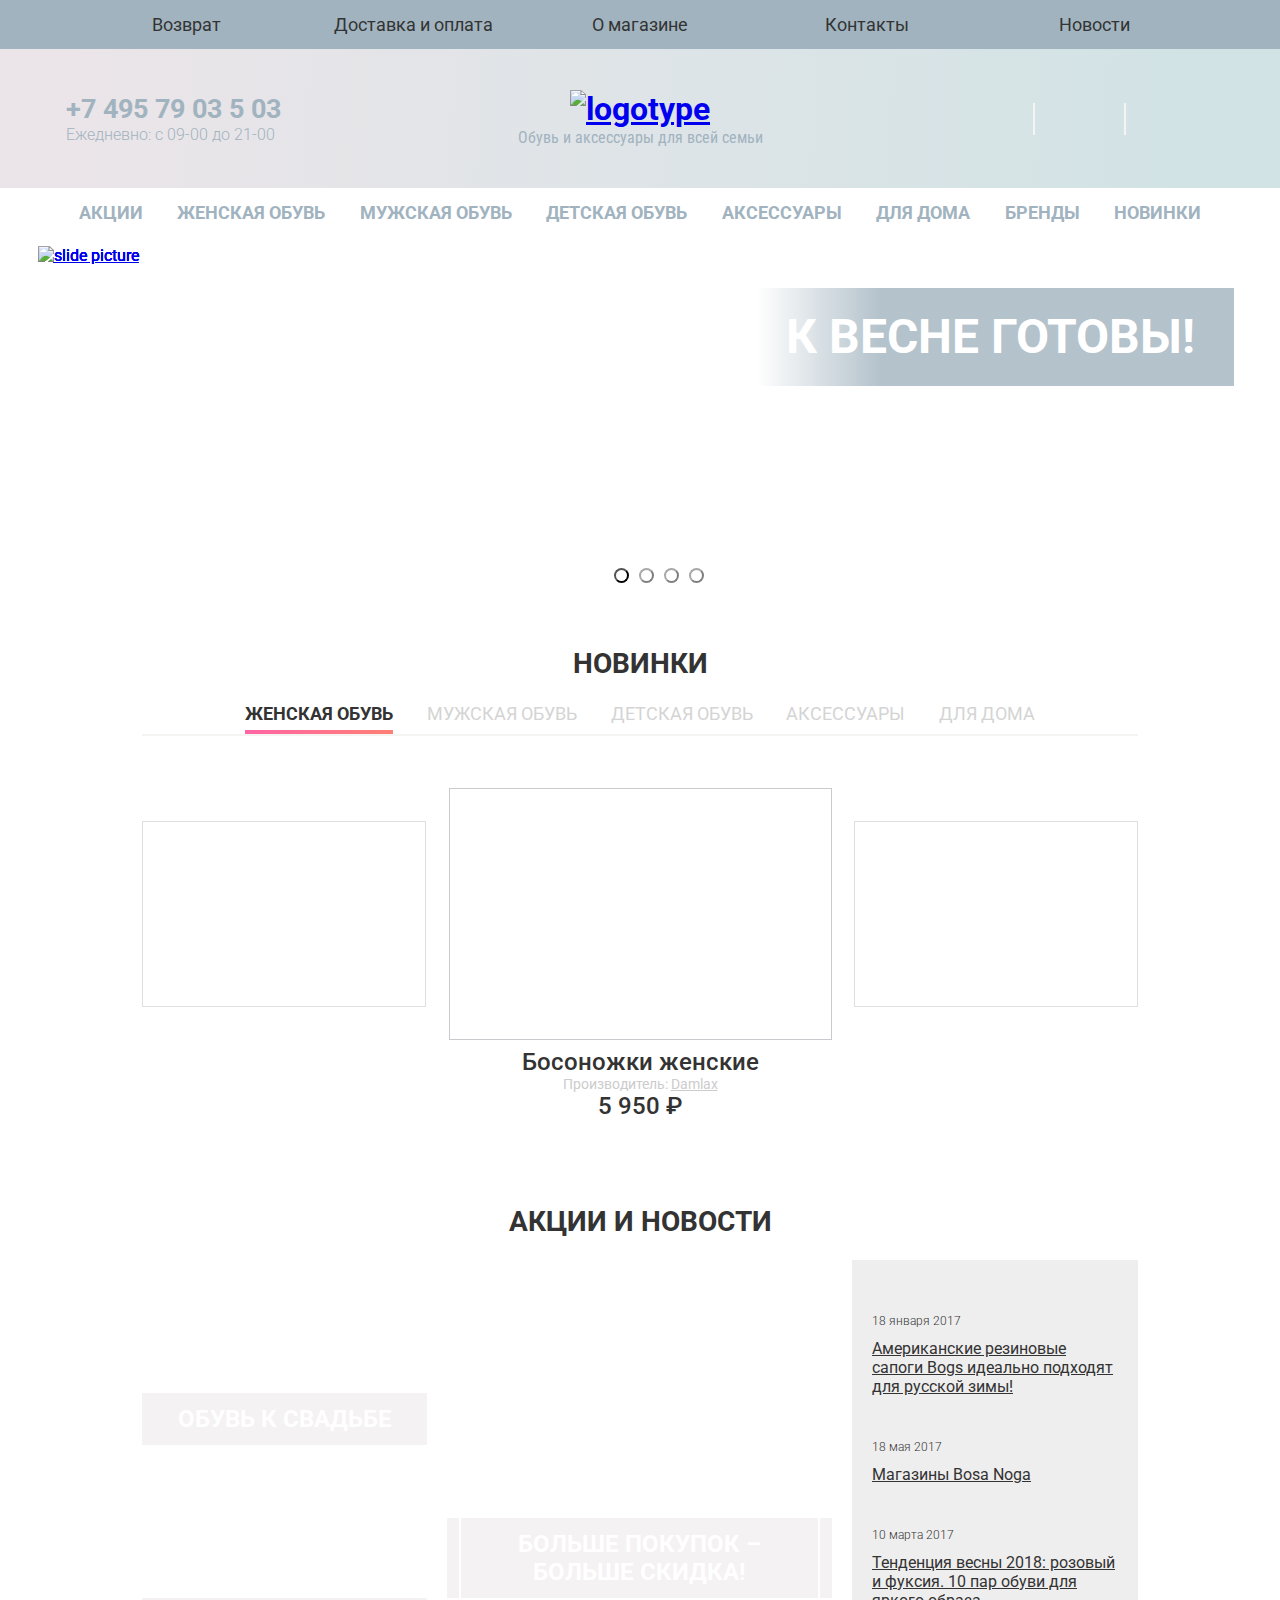
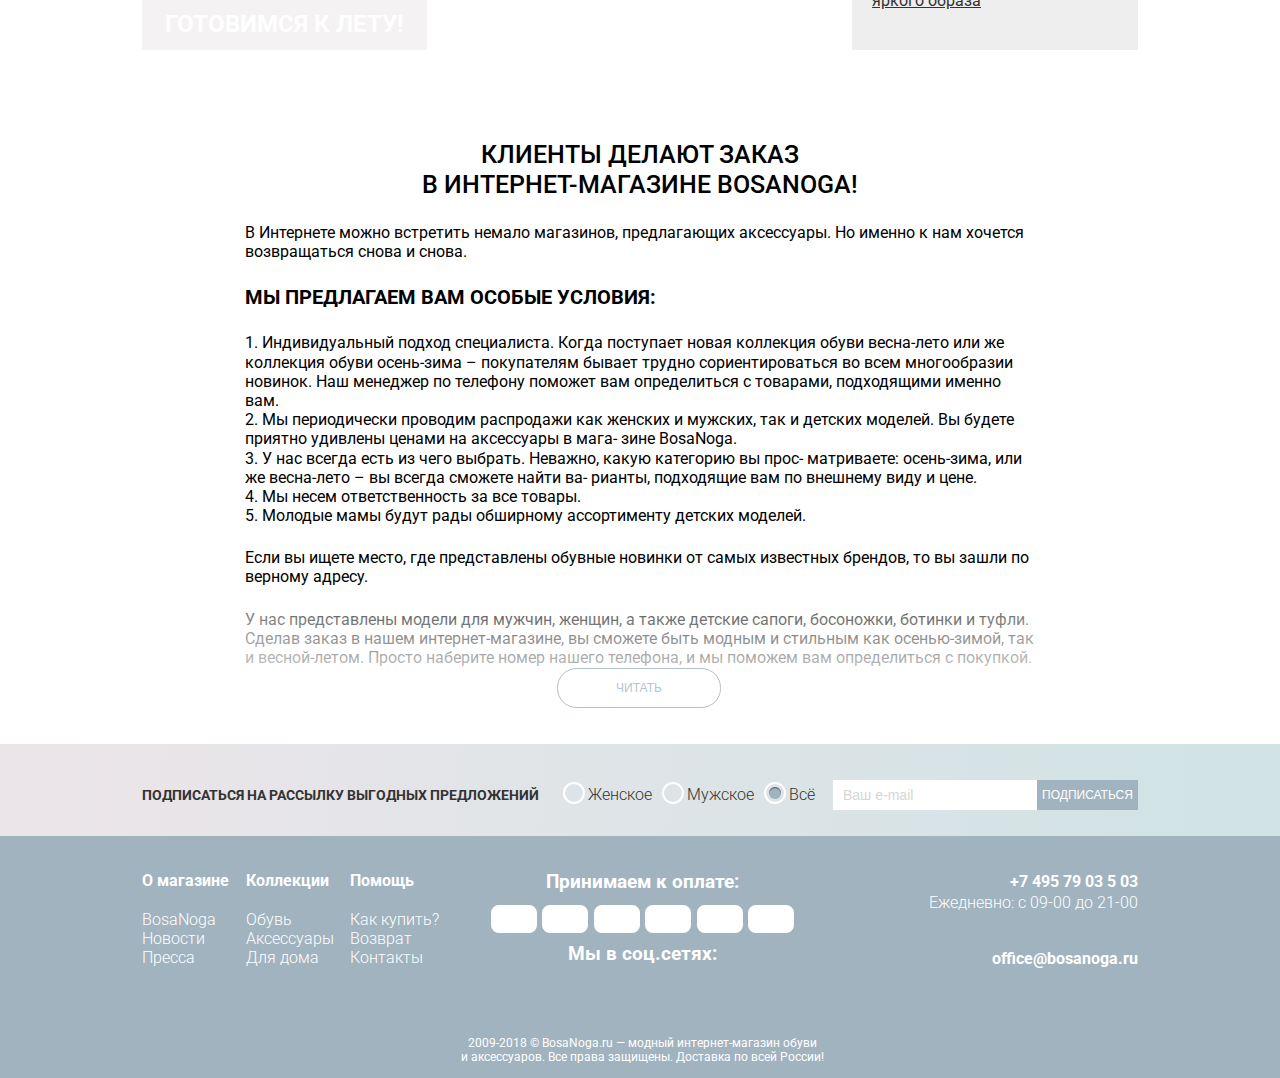
==== index.html @ f661b4fc "Поправил ховер избранного на главной" ====
<!DOCTYPE html>
<html lang="ru">

<head>
  <meta charset="UTF-8">
  <meta name="viewport" content="width=device-width, initial-scale=1.0">
  <meta http-equiv="X-UA-Compatible" content="ie=edge">
  <title>Bosa Noga</title>
  <link rel="stylesheet" href="css/normalize.css">
  <link rel="stylesheet" href="css/font-awesome.min.css">
  <link rel="stylesheet" href="css/style.css">
</head>

<body>
  <div class="container">

    <header class="header">
      <div class="top-menu">
        <div class="wrapper">
          <ul class="top-menu__items">
            <li class="top-menu__item">
              <a href="#">Возврат</a>
            </li>
            <li class="top-menu__item">
              <a href="#">Доставка и оплата</a>
            </li>
            <li class="top-menu__item">
              <a href="#">О магазине</a>
            </li>
            <li class="top-menu__item">
              <a href="#">Контакты</a>
            </li>
            <li class="top-menu__item">
              <a href="#">Новости</a>
            </li>
          </ul>
        </div>
      </div>
      <div class="header-main">
        <div class="header-main__wrapper wrapper">
          <div class="header-main__phone">
            <a href="tel:++7-495-790-35-03">+7 495 79 03 5 03</a>
            <p>Ежедневно: с 09-00 до 21-00</p>
          </div>
          <div class="header-main__logo">
            <a href="#">
              <h1>
                <img src="img/header-logo.png" alt="logotype">
              </h1>
            </a>
            <p>Обувь и аксессуары для всей семьи</p>
          </div>
          <div class="header-main__profile">
            <div class="header-main__pics">
              <div class="header-main__pic header-main__pic_search">

              </div>
              <div class="header-main__pic_border"></div>
              <div class="header-main__pic header-main__pic_profile">
                <div class="header-main__pic_profile_menu"></div>
              </div>
              <div class="header-main__pic_border"></div>
              <div class="header-main__pic header-main__pic_basket">
                <div class="header-main__pic_basket_full">1</div>
                <div class="header-main__pic_basket_menu"></div>
              </div>
            </div>
            <form class="header-main__search" action="#">
              <input placeholder="Поиск">
              <i class="fa fa-search" aria-hidden="true"></i>
            </form>
          </div>

        </div>
        <div class="header-main__hidden-panel hidden-panel">
          <div class="hidden-panel__profile">
            <a href="#">Личный кабинет</a>
            <a href="favorite.html">
              <i class="fa fa-heart-o" aria-hidden="true"></i>Избранное</a>
            <a href="#">Выйти</a>
          </div>
          <div class="hidden-panel__basket basket-dropped">
            <div class="basket-dropped__title">В вашей корзине:</div>
            <div class="basket-dropped__product-list product-list">
              <div class="product-list__item">
                <div class="product-list__pic">
                  <img src="img/product-list__pic_1.jpg" alt="product"> </div>
                <a href="#" class="product-list__product">Ботинки женские, Baldinini</a>
                <div class="product-list__fill"></div>
                <div class="product-list__price">12 360
                  <i class="fa fa-rub" aria-hidden="true"></i>
                </div>
                <div class="product-list__delete">
                  <i class="fa fa-times" aria-hidden="true"></i>
                </div>
              </div>

              <div class="product-list__item">
                <div class="product-list__pic">
                  <img src="img/product-list__pic_1.jpg" alt="product"> </div>
                <a href="#" class="product-list__product">Ботинки женские, Baldinini</a>
                <div class="product-list__fill"></div>
                <div class="product-list__price">12 360
                  <i class="fa fa-rub" aria-hidden="true"></i>
                </div>
                <div class="product-list__delete">
                  <i class="fa fa-times" aria-hidden="true"></i>
                </div>
              </div>
              <div class="product-list__item">
                <div class="product-list__pic">
                  <img src="img/product-list__pic_1.jpg" alt="product"> </div>
                <a href="#" class="product-list__product">Ботинки женские, Baldinini</a>
                <div class="product-list__fill"></div>
                <div class="product-list__price">12 360
                  <i class="fa fa-rub" aria-hidden="true"></i>
                </div>
                <div class="product-list__delete">
                  <i class="fa fa-times" aria-hidden="true"></i>
                </div>
              </div>
              <div class="product-list__item">
                <div class="product-list__pic">
                  <img src="img/product-list__pic_1.jpg" alt="product"> </div>
                <a href="#" class="product-list__product">Ботинки женские, Baldinini</a>
                <div class="product-list__fill"></div>
                <div class="product-list__price">12 360
                  <i class="fa fa-rub" aria-hidden="true"></i>
                </div>
                <div class="product-list__delete">
                  <i class="fa fa-times" aria-hidden="true"></i>
                </div>
              </div>

            </div>
            <a class="basket-dropped__order-button" href="order.html">Оформить заказ</a>
          </div>
        </div>
      </div>
      <nav class="main-menu">
        <div class="wrapper">
          <ul class="main-menu__items">
            <li class="main-menu__item main-menu__item_sales">
              <a href="#">АКЦИИ</a>
            </li>
            <li class="main-menu__item main-menu__item_women">
              <a href="#">ЖЕНСКАЯ ОБУВЬ</a>
            </li>
            <li class="main-menu__item main-menu__item_men">
              <a href="#">МУЖСКАЯ ОБУВЬ</a>
            </li>
            <li class="main-menu__item main-menu__item_kids">
              <a href="#">ДЕТСКАЯ ОБУВЬ</a>
            </li>
            <li class="main-menu__item main-menu__item_accessories">
              <a href="#">АКСЕССУАРЫ</a>
            </li>
            <li class="main-menu__item main-menu__item_home">
              <a href="#">ДЛЯ ДОМА</a>
            </li>
            <li class="main-menu__item main-menu__item_brands">
              <a href="#">БРЕНДЫ</a>
            </li>
            <li class="main-menu__item main-menu__item_new">
              <a href="#">НОВИНКИ</a>
            </li>
          </ul>
        </div>

      </nav>
      <div class="dropped-menu">
        <div class="wrapper">
          <div class="dropped-menu__lists dropped-menu__lists_women">
            <h3 class="dropped-menu__list-title">ПОВОД:</h3>
            <ul class="dropped-menu__list">
              <li class="dropped-menu__item">
                <a href="#">Офис</a>
              </li>
              <li class="dropped-menu__item">
                <a href="#">Вечеринка</a>
              </li>
              <li class="dropped-menu__item">
                <a href="#">Свадьба</a>
              </li>
              <li class="dropped-menu__item">
                <a href="#">Спорт</a>
              </li>
              <li class="dropped-menu__item">
                <a href="#">Море</a>
              </li>
              <li class="dropped-menu__item">
                <a href="#">Дом</a>
              </li>
              <li class="dropped-menu__item">
                <a href="#">Повседневное</a>
              </li>
            </ul>
          </div>
          <div class="dropped-menu__lists dropped-menu__lists_three-coloumns">
            <h3 class="dropped-menu__list-title">КАТЕГОРИИ:</h3>
            <ul class="dropped-menu__list">
              <li class="dropped-menu__item">
                <a href="#">Балетки</a>
              </li>
              <li class="dropped-menu__item">
                <a href="#">Босоножки</a>
              </li>
              <li class="dropped-menu__item">
                <a href="#">Ботильоны</a>
              </li>
              <li class="dropped-menu__item">
                <a href="#">Ботинки</a>
              </li>
              <li class="dropped-menu__item">
                <a href="#">Ботфорты</a>
              </li>
              <li class="dropped-menu__item">
                <a href="#">Галоши</a>
              </li>
              <li class="dropped-menu__item">
                <a href="#">Кеды и кроссовки</a>
              </li>
              <li class="dropped-menu__item">
                <a href="#">Мокасины</a>
              </li>
              <li class="dropped-menu__item">
                <a href="#">Полусапоги</a>
              </li>
              <li class="dropped-menu__item">
                <a href="#">Резиновые сапоги</a>
              </li>
              <li class="dropped-menu__item">
                <a href="#">Сабо</a>
              </li>
              <li class="dropped-menu__item">
                <a href="#">Сапоги</a>
              </li>
              <li class="dropped-menu__item">
                <a href="#">Сникерсы</a>
              </li>
              <li class="dropped-menu__item">
                <a href="#">Тапочки</a>
              </li>
              <li class="dropped-menu__item">
                <a href="#">Туфли</a>
              </li>
              <li class="dropped-menu__item">
                <a href="#">Шлёпанцы и вьетнамки</a>
              </li>
            </ul>
          </div>
          <div class="dropped-menu__lists">
            <h3 class="dropped-menu__list-title">СЕЗОН:</h3>
            <ul class="dropped-menu__list">
              <li class="dropped-menu__item">
                <a href="#">Зима</a>
              </li>
              <li class="dropped-menu__item">
                <a href="#">Весна</a>
              </li>
              <li class="dropped-menu__item">
                <a href="#">Лето</a>
              </li>
              <li class="dropped-menu__item">
                <a href="#">Осень</a>
              </li>
            </ul>
          </div>
          <div class="dropped-menu__lists">
            <h3 class="dropped-menu__list-title">БРЕНДЫ:</h3>
            <ul class="dropped-menu__list">
              <li class="dropped-menu__item">
                <a href="#">Albano</a>
              </li>
              <li class="dropped-menu__item">
                <a href="#">Ballin</a>
              </li>
              <li class="dropped-menu__item">
                <a href="#">Baldinini</a>
              </li>
              <li class="dropped-menu__item">
                <a href="#">Damlax</a>
              </li>
              <li class="dropped-menu__item">
                <a href="#">Pegia</a>
              </li>
              <li class="dropped-menu__item">
                <a href="#">Renzi</a>
              </li>
              <li class="dropped-menu__item">
                <a href="#">Все</a>
              </li>
            </ul>
          </div>

        </div>
      </div>
    </header>

    <section class="slider">
      <div class="wrapper">
        <div class="slider__pictures">
          <a class="slider__image" href="#">
            <img src="img/slider.jpg" alt="slide picture">
          </a>
          <a class="slider__image" href="#">
            <img src="img/slider180deg.jpeg" alt="slide picture">
          </a>
          <a class="slider__image" href="#">
            <img src="img/slider.jpg" alt="slide picture">
          </a>
          <a class="slider__image" href="#">
            <img src="img/slider180deg.jpeg" alt="slide picture">
          </a>
          <div class="arrow slider__arrow slider__arrow_left"></div>
          <div class="arrow slider__arrow slider__arrow_right"></div>
          <div class="slider__circles">
            <button class="slider__circle" value="0"></button>
            <button class="slider__circle" value="1"></button>
            <button class="slider__circle" value="2"></button>
            <button class="slider__circle" value="3"></button>
          </div>
          <h2 class="h2">К ВЕСНЕ ГОТОВЫ!</h2>
        </div>
      </div>
    </section>

    <section class="new-deals wave-bottom">
      <h2 class="h2">НОВИНКИ</h2>
      <div class="new-deals__menu">
        <ul class="new-deals__menu-items">
          <li class="new-deals__menu-item new-deals__menu-item_active">
            <a href="#">ЖЕНСКАЯ ОБУВЬ</a>
          </li>
          <li class="new-deals__menu-item">
            <a href="#">МУЖСКАЯ ОБУВЬ</a>
          </li>
          <li class="new-deals__menu-item">
            <a href="#">ДЕТCКАЯ ОБУВЬ</a>
          </li>
          <li class="new-deals__menu-item">
            <a href="#">АКСЕССУАРЫ</a>
          </li>
          <li class="new-deals__menu-item">
            <a href="#">ДЛЯ ДОМА</a>
          </li>
        </ul>
      </div>
      <div class="new-deals__slider">
        <div class="new-deals__arrow new-deals__arrow_left arrow"></div>
        <div class="new-deals__product new-deals__product_first">
          <a href="#"></a>
        </div>

        <div class="new-deals__product new-deals__product_active">
          <a href="#"></a>
          <div class="new-deals__product_favorite"></div>
        </div>
        <div class="new-deals__product new-deals__product_last">
          <a href="#"></a>
        </div>
        <div class="new-deals__arrow new-deals__arrow_right arrow"></div>
      </div>
      <div class="new-deals__product-info">
        <h3 class="h3">Босоножки женские</h3>
        <p>Производитель:
          <span>Damlax</span>
        </p>
        <h3 class="h3">5 950 ₽</h3>
      </div>
    </section>

    <section class="sales-and-news wave-bottom">
      <h2 class="h2">АКЦИИ И НОВОСТИ</h2>
      <div class="sales-and-news__items">
        <div class="sales-and-news__item sales-and-news__item_1">
          <a href="#">
            <h3 class="h3">ОБУВЬ К СВАДЬБЕ</h3>
          </a>
        </div>
        <div class="sales-and-news__item sales-and-news__item_2">
          <a href="#">
            <h3 class="h3">20% СКИДКА
              <br>
              <span>НА ЛЕТНЮЮ ОБУВЬ</span>
            </h3>
          </a>
        </div>
        <div class="sales-and-news__item sales-and-news__item_3">
          <a href="#">
            <h3 class="h3">ГОТОВИМСЯ К ЛЕТУ!</h3>
          </a>
        </div>
        <div class="sales-and-news__item sales-and-news__item_4">
          <a href="#">
            <h3 class="h3">Больше покупок –
              <br>больше скидка!</h3>
          </a>
        </div>
        <div class="sales-and-news__news">
          <div class="sales-and-news__arrow sales-and-news__arrow_up arrow"></div>
          <div class="sales-and-news__new">
            <time datetime="2017-01-18 00:00">18 января 2017</time>
            <a href="#">Американские резиновые сапоги Bogs идеально подходят для русской зимы!</a>
          </div>
          <div class="sales-and-news__new">
            <time datetime="2017-05-18 00:00">18 мая 2017</time>
            <a href="#">Магазины Bosa Noga</a>
          </div>
          <div class="sales-and-news__new">
            <time datetime="2017-03-10 00:00">10 марта 2017</time>
            <a href="#">Тенденция весны 2018: розовый и фуксия. 10 пар обуви для яркого образа</a>
          </div>
          <div class="sales-and-news__arrow sales-and-news__arrow_down arrow"></div>
        </div>
      </div>
    </section>

    <section class="about-us">
      <h2 class="about-us__title">Клиенты делают заказ
        <br> в интернет-магазине BosaNoga!</h2>
      <p class="about-us__text">
        В Интернете можно встретить немало магазинов, предлагающих аксессуары. Но именно к нам хочется возвращаться снова и снова.
      </p>
      <h3 class="about-us__text_header">Мы предлагаем вам особые условия:</h3>
      <ol class="about-us__text">
        <li>Индивидуальный подход специалиста. Когда поступает новая коллекция обуви весна-лето или же коллекция обуви осень-зима
          – покупателям бывает трудно сориентироваться во всем многообразии новинок. Наш менеджер по телефону поможет вам
          определиться с товарами, подходящими именно вам.</li>
        <li>Мы периодически проводим распродажи как женских и мужских, так и детских моделей. Вы будете приятно удивлены ценами
          на аксессуары в мага- зине BosaNoga.</li>
        <li>У нас всегда есть из чего выбрать. Неважно, какую категорию вы прос- матриваете: осень-зима, или же весна-лето –
          вы всегда сможете найти ва- рианты, подходящие вам по внешнему виду и цене.</li>
        <li>Мы несем ответственность за все товары.</li>
        <li>Молодые мамы будут рады обширному ассортименту детских моделей.</li>
      </ol>
      <p class="about-us__text">
        Если вы ищете место, где представлены обувные новинки от самых известных брендов, то вы зашли по верному адресу.
      </p>
      <p class="about-us__text"></p>
      У нас представлены модели для мужчин, женщин, а также детские сапоги, босоножки, ботинки и туфли. Сделав заказ в нашем интернет-магазине,
      вы сможете быть модным и стильным как осенью-зимой, так и весной-летом. Просто наберите номер нашего телефона, и мы
      поможем вам определиться с покупкой.</p>
      <span class="about-us__text_overlay"></span>
      <button class="about-us__text_button">ЧИТАТЬ</button>
    </section>

    <footer class="footer">
      <section class="subscribe">
        <div class="subscribe__wrapper">
          <h2 class="subscribe__title">ПОДПИСАТЬСЯ НА РАССЫЛКУ ВЫГОДНЫХ ПРЕДЛОЖЕНИЙ</h2>
          <form class="subscribe__radios" action="">
            <label class="subscribe__radio_label">
              <input class="subscribe__radio" type="radio" name="subscribe" value="women">
              <div class="subscribe__radio_text">Женское</div>
            </label>
            <label class="subscribe__radio_label">
              <input class="subscribe__radio" type="radio" name="subscribe" value="men">
              <div class="subscribe__radio_text">Мужское</div>
            </label>
            <label class="subscribe__radio_label">
              <input class="subscribe__radio" type="radio" name="subscribe" value="both" checked>
              <div class="subscribe__radio_text">Всё</div>
            </label>
            <input class="subscribe__email" type="email" placeholder="Ваш e-mail">
            <input class="subscribe__submit" type="submit" value="ПОДПИСАТЬСЯ">
          </form>
        </div>
      </section>
      <div class="footer__bottom">
        <div class="wrapper">
          <div class="footer__menus">
            <div class="footer__menu footer__menu_about">
              О магазине
              <ul>
                <li>
                  <a href="#">BosaNoga</a>
                </li>
                <li>
                  <a href="#">Новости</a>
                </li>
                <li>
                  <a href="#">Пресса</a>
                </li>
              </ul>
            </div>
            <div class="footer__menu footer__menu_collection">Коллекции
              <ul>
                <li>
                  <a href="#">Обувь</a>
                </li>
                <li>
                  <a href="#">Аксессуары</a>
                </li>
                <li>
                  <a href="#">Для дома</a>
                </li>
              </ul>
            </div>
            <div class="footer__menu footer__menu_help">Помощь
              <ul>
                <li>
                  <a href="#">Как купить?</a>
                </li>
                <li>
                  <a href="#">Возврат</a>
                </li>
                <li>
                  <a href="#">Контакты</a>
                </li>
              </ul>
            </div>
          </div>
          <div class="footer__info">
            <h3 class="footer__info_title">Принимаем к оплате:</h3>
            <div class="footer__paid-systems">
              <div class="footer__paid footer__paid_paypal"></div>
              <div class="footer__paid footer__paid_master-card"></div>
              <div class="footer__paid footer__paid_visa"></div>
              <div class="footer__paid footer__paid_yandex"></div>
              <div class="footer__paid footer__paid_webmoney"></div>
              <div class="footer__paid footer__paid_qiwi"></div>
            </div>
            <div class="footer__social-links">
              <h3 class="footer__social-links_title">Мы в соц.сетях:
              </h3>
              <div class="footer__social-link footer__social-link_twitter"></div>
              <div class="footer__social-link footer__social-link_vk"></div>
            </div>
            <div class="footer__copyright">2009-2018 © BosaNoga.ru — модный интернет-магазин обуви
              <br> и аксессуаров. Все права защищены. Доставка по всей России!</div>
          </div>
          <div class="footer__contacts">
            <a class="footer__phone" href="tel:+7-495-790-35-03">+7 495 79 03 5 03</a>
            <p class="footer__phone_text">Ежедневно: с 09-00 до 21-00</p>
            <a class="footer__email" href="mailto:office@bosanoga.ru">office@bosanoga.ru</a>
          </div>
        </div>
      </div>
    </footer>
  </div>
  <script src="js/script.js"></script>
  <script src="js/slider.js"></script>
</body>

</html>
---- css/style.css ----
@import url('https://fonts.googleapis.com/css?family=Roboto:300,400,500,700&subset=cyrillic-ext');
@import url('https://fonts.googleapis.com/css?family=Roboto+Condensed&subset=cyrillic-ext');
* {
  margin: 0;
  padding: 0;
  box-sizing: border-box;
}
body {
  min-width: 1205px;
  margin: 0 auto;
  font-family: 'Roboto', sans-serif;
}
a:hover,
li a:hover {
  text-decoration: underline;
  cursor: pointer;
}
::-webkit-scrollbar-track {
  background-color: rgba(255, 255, 255, 0.5);
  border-radius: 8px;
}
::-webkit-scrollbar-thumb {
  -webkit-border-radius: 8px;
  border-radius: 8px;
  background-color: #ffffff;
}
::-webkit-scrollbar-thumb:hover {
  background-color: #D4D4D4;
}
::-webkit-scrollbar {
  width: 7px;
}
.container {
  max-width: 1438px;
  margin: 0 auto;
}
.wrapper {
  height: 100%;
  width: 1205px;
  margin: 0 auto;
}
.h2 {
  text-align: center;
  font-weight: bold;
  font-size: 28px;
  color: #333333;
}
.arrow {
  position: absolute;
  height: 30px;
  width: 30px;
  background-image: url(../img/slider_sprite.png);
  background-repeat: no-repeat;
}
.arrow:hover {
  cursor: pointer;
  outline: solid 1px #cccccc;
}
.wave-bottom {
  background-image: url(../img/new-deals-background-wave.png);
  background-repeat: no-repeat;
  background-position: center bottom;
}
.header .top-menu {
  min-height: 49px;
  height: 1px;
  background: #A1B3BF;
}
.header .top-menu__items {
  height: 100%;
  display: flex;
  padding: 0 35px;
  justify-content: space-between;
  align-items: center;
}
.header .top-menu__item {
  list-style: none;
  flex: 1;
  text-align: center;
}
.header .top-menu__item a {
  text-decoration: none;
  font-size: 18px;
  color: #333333;
}
.header .top-menu__item a:hover {
  color: #DBE4E7;
  text-decoration: underline;
}
.header .header-main {
  position: relative;
  display: flex;
  flex-direction: column;
  justify-content: space-between;
  min-height: 124px;
  background: url(../img/header-waves.png) bottom center no-repeat, linear-gradient(93.68deg, #EBE5E9 5.29%, #D1E3E5 95.42%);
}
.header .header-main__wrapper {
  min-height: 139px;
  display: flex;
  padding: 0 28px;
  justify-content: space-between;
  align-items: center;
  flex: 1;
  text-align: center;
}
.header .header-main__phone {
  flex: 1;
  text-align: left;
}
.header .header-main__phone a {
  font-weight: bold;
  font-size: 27px;
  text-decoration: none;
  color: #A1B3BF;
}
.header .header-main__phone a:hover {
  text-decoration: underline;
}
.header .header-main__phone p {
  font-weight: 300;
  font-size: 16px;
  color: #A1B3BF;
}
.header .header-main__logo {
  flex: 1;
}
.header .header-main__logo h1 {
  margin: 0;
}
.header .header-main__logo p {
  font-family: 'Roboto Condensed', sans-serif;
  font-size: 16px;
  color: #A1B3BF;
}
.header .header-main__profile {
  flex: 1;
  position: relative;
}
.header .header-main__pics {
  display: flex;
  justify-content: space-between;
  max-width: 270px;
  margin-left: auto;
}
.header .header-main__pic {
  height: 32px;
  width: 32px;
  margin: 0 auto;
  background-image: url(../img/header__profile_sprite.png);
  background-repeat: no-repeat;
}
.header .header-main__pic_search {
  position: relative;
  z-index: 1;
  background-position: -64px 0;
}
.header .header-main__pic_search_is-hidden {
  opacity: 0;
}
.header .header-main__pic_profile {
  position: relative;
  background-position: -32px 0;
}
.header .header-main__pic_profile_menu {
  display: none;
}
.header .header-main__pic_profile_menu_is-active {
  position: absolute;
  left: 4px;
  top: 78px;
  display: block;
  width: 21px;
  height: 11px;
  background-repeat: no-repeat;
  background-image: url(../img/header-main__pic_is-active.png);
  background-position: center bottom;
}
.header .header-main__pic_basket {
  position: relative;
  background-position: 0 0;
}
.header .header-main__pic_basket_full {
  position: absolute;
  right: -10px;
  top: -5px;
  display: none;
  height: 21px;
  width: 21px;
  font-size: 11px;
  line-height: 21px;
  text-align: center;
  color: #FFFFFF;
  border-radius: 50%;
  background: linear-gradient(90deg, #FF65A5 1.11%, #FF8076 100%);
  box-shadow: 0px 2px 8px rgba(255, 101, 165, 0.6), inset 0px 1px 1px #FF8076;
}
.header .header-main__pic_basket_menu {
  display: none;
}
.header .header-main__pic_basket_menu_is-active {
  position: absolute;
  left: 4px;
  top: 78px;
  display: block;
  width: 21px;
  height: 11px;
  background-repeat: no-repeat;
  background-image: url(../img/header-main__pic_is-active.png);
  background-position: center bottom;
}
.header .header-main__pic:hover {
  background-position-y: -32px;
  cursor: pointer;
}
.header .header-main__pic_border {
  border-left: 2px solid #F4F5F2;
}
.header .header-main__search {
  display: none;
}
.header .header-main__search_active {
  position: absolute;
  right: 200px;
  bottom: -2px;
  display: block;
  width: 233px;
  height: 38px;
  padding: 0 20px;
  background: #FFFFFF;
  box-shadow: 0px 0px 10px #D4E4E6;
  border-radius: 50px;
  text-align: right;
}
.header .header-main__search_active input {
  width: 80%;
  height: 80%;
  font-weight: 300;
  font-size: 14px;
  color: #D6D6D6;
  border: none;
  outline: none;
}
.header .header-main__search_active input::placeholder {
  color: #D6D6D6;
}
.header .header-main__search_active i {
  display: inline-block;
  margin-left: 10px;
  font-size: 20px;
  color: #AFC1CD;
  line-height: 35px;
}
.header .header-main__hidden-panel {
  display: none;
  min-height: 70px;
  background: url(../img/header-waves.png) bottom center no-repeat, linear-gradient(90deg, #FF65A5 0%, #FF8076 100.22%);
  box-shadow: inset 0px 2px 2px rgba(41, 42, 58, 0.25);
}
.header .header-main__hidden-panel_visible {
  display: block;
}
.header .main-menu {
  min-height: 58px;
  height: 1px;
}
.header .main-menu__items {
  height: 100%;
  display: flex;
  padding: 0 24px;
  justify-content: space-around;
  align-items: center;
}
.header .main-menu__item {
  padding-bottom: 10px;
  list-style: none;
  text-align: center;
}
.header .main-menu__item a {
  text-decoration: none;
  text-transform: uppercase;
  font-size: 18px;
  font-weight: bold;
  color: #A1B3BF;
}
.header .main-menu__item a:hover {
  color: #000000;
  text-decoration: underline;
}
.header .main-menu__item_active {
  background-image: linear-gradient(90deg, #FF65A5 0%, #FF8076 100%);
  background-repeat: no-repeat;
  background-position: center bottom;
  background-size: 100% 4px;
}
.header .main-menu__item_active a {
  font-weight: bold;
  color: #333333;
}
.dropped-menu {
  display: none;
  height: 295px;
  margin-bottom: 24px;
  padding: 32px 0 60px;
  background: #EEEEEE;
  box-shadow: inset 0px 0px 6px rgba(255, 101, 165, 0.25);
}
.dropped-menu_visible {
  display: block;
}
.dropped-menu .wrapper {
  display: flex;
  justify-content: space-between;
  flex-wrap: wrap;
  max-width: 1120px;
}
.dropped-menu__lists {
  flex: 1;
  height: 100%;
  color: #333333;
}
.dropped-menu__lists_three-coloumns {
  flex: 4;
}
.dropped-menu__list-title {
  width: 100%;
  margin-bottom: 17px;
  font-weight: 500;
  font-size: 18px;
  text-transform: uppercase;
}
.dropped-menu__list {
  display: flex;
  flex-direction: column;
  flex-wrap: wrap;
  justify-content: flex-start;
  height: 100%;
  list-style: none;
}
.dropped-menu__item {
  margin-right: 48px;
  line-height: 1.5;
}
.dropped-menu__item a {
  font-size: 18px;
  color: #333333;
  text-decoration: none;
}
.slider__pictures {
  position: relative;
  z-index: 2;
  width: 1200px;
  height: 357px;
}
.slider__pictures .h2 {
  position: absolute;
  z-index: 5;
  right: 4px;
  top: 42px;
  height: 98px;
  width: 487px;
  font-weight: bold;
  font-size: 48px;
  line-height: 98px;
  text-align: center;
  color: #FFFFFF;
  background: linear-gradient(270deg, rgba(161, 179, 191, 0.8) 72.59%, rgba(161, 179, 191, 0) 98.05%);
}
.slider__image {
  display: block;
  position: absolute;
  top: 0;
  left: 0;
  height: auto;
  width: 100%;
}
.slider__image img {
  display: block;
  height: 100%;
  width: 100%;
}
.slider__arrow {
  z-index: 3;
  top: 45%;
}
.slider__arrow_left {
  left: 7px;
  background-position: 0 0;
}
.slider__arrow_right {
  right: 7px;
  background-position: -30px 0;
}
.slider__circles {
  display: flex;
  position: absolute;
  z-index: 3;
  bottom: 20px;
  left: 48%;
}
.slider__circle {
  height: 15px;
  width: 15px;
  border-radius: 100%;
  background-color: #ffffff;
  opacity: 0.5;
  outline: none;
}
.slider__circle:not(:first-child) {
  margin-left: 10px;
}
.slider__circle:nth-of-type(1) {
  opacity: 1;
}
.slider__circle:hover {
  cursor: pointer;
}
.new-deals {
  max-width: 1036px;
  margin: 0 auto;
  padding: 44px 20px 50px;
}
.new-deals__menu {
  padding-top: 23px;
  border-bottom: 2px solid #F4F5F2;
}
.new-deals__menu-items {
  height: 100%;
  display: flex;
  margin: 0 103px;
  justify-content: space-between;
  align-items: center;
}
.new-deals__menu-item {
  list-style: none;
  text-align: center;
  padding-bottom: 10px;
}
.new-deals__menu-item a {
  text-decoration: none;
  font-size: 18px;
  color: #D4D4D4;
}
.new-deals__menu-item a:hover {
  color: #333333;
  cursor: pointer;
  text-decoration: underline;
}
.new-deals__menu-item_active {
  background-image: linear-gradient(90deg, #FF65A5 0%, #FF8076 100%);
  background-repeat: no-repeat;
  background-position: center bottom;
  background-size: 100% 4px;
}
.new-deals__menu-item_active a {
  font-weight: bold;
  color: #333333;
}
.new-deals__slider {
  position: relative;
  display: flex;
  justify-content: space-between;
  align-items: center;
  margin-top: 52px;
}
.new-deals__arrow_left {
  background-position: -60px 0;
  left: -45px;
}
.new-deals__arrow_right {
  background-position: -90px 0;
  right: -45px;
}
.new-deals__product {
  width: 284px;
  height: 186px;
  border: solid 0.5px rgba(41, 42, 58, 0.25);
  background-repeat: no-repeat;
  background-position: center center;
}
.new-deals__product a {
  display: inline-block;
  height: 100%;
  width: 100%;
}
.new-deals__product_active {
  position: relative;
  width: 383px;
  height: 252px;
  background-image: url(../img/new-deals__product_active.jpg);
}
.new-deals__product_first {
  background-image: url(../img/new-deals__product_1.jpg);
  opacity: 0.6;
}
.new-deals__product_last {
  background-image: url(../img/new-deals__product_2.jpg);
  opacity: 0.6;
}
.new-deals__product_favorite {
  position: absolute;
  right: 14px;
  top: 14px;
  height: 29px;
  width: 29px;
  background-image: url(../img/new-deals__product_favorite.png);
  background-repeat: no-repeat;
}
.new-deals__product_favorite:hover {
  cursor: pointer;
  transform: scale(1.1);
}
.new-deals__product-info {
  padding-top: 8px;
  text-align: center;
}
.new-deals__product-info .h3 {
  font-weight: 500;
  font-size: 24px;
  color: #333333;
}
.new-deals__product-info p {
  font-size: 14px;
  text-align: center;
  font-weight: normal;
  color: #cccccc;
}
.new-deals__product-info p span {
  text-decoration: underline;
}
.sales-and-news {
  max-width: 1036px;
  margin: 0 auto;
  padding: 35px 20px 60px;
}
.sales-and-news__items {
  display: grid;
  grid-gap: 20px;
  grid-template-columns: 285px 385px auto;
  grid-template-rows: 185px 185px;
  margin-top: 22px;
}
.sales-and-news__item {
  background-repeat: no-repeat;
}
.sales-and-news__item:hover {
  box-shadow: 3px 3px 4px 1px rgba(255, 101, 165, 0.25);
}
.sales-and-news__item a {
  display: flex;
  justify-content: center;
  align-items: flex-end;
  height: 100%;
  width: 100%;
  text-decoration: none;
}
.sales-and-news__item .h3 {
  width: 100%;
  padding: 12px 0;
  font-weight: bold;
  font-size: 24px;
  text-align: center;
  text-transform: uppercase;
  color: #FFFFFF;
  background: rgba(235, 229, 233, 0.5);
}
.sales-and-news__item_1 {
  background-image: url(../img/sales-and-news__item_1.jpg);
}
.sales-and-news__item_2 {
  outline: 2px solid #FFFFFF;
  outline-offset: -14px;
  background-image: url(../img/sales-and-news__item_2.jpg);
}
.sales-and-news__item_2 .h3 {
  margin-top: 16px;
  align-self: flex-start;
  font-size: 32px;
  line-height: 1;
  background-color: unset;
}
.sales-and-news__item_2 .h3 span {
  font-size: 18px;
}
.sales-and-news__item_3 {
  background-image: url(../img/sales-and-news__item_3.jpg);
}
.sales-and-news__item_4 {
  outline: 2px solid #FFFFFF;
  outline-offset: -14px;
  background-image: url(../img/sales-and-news__item_4.jpg);
}
.sales-and-news__item_4 .h3 {
  align-self: center;
}
.sales-and-news__news {
  position: relative;
  grid-row-start: 1;
  grid-row-end: 3;
  grid-column: 3;
  padding: 10px 20px;
  background: #EEEEEE;
}
.sales-and-news__new {
  margin: 40px 0;
}
.sales-and-news__new time {
  font-weight: 300;
  font-size: 12px;
  color: #333333;
}
.sales-and-news__new a {
  display: block;
  margin: 10px 0;
  font-size: 16px;
  color: #333333;
}
.sales-and-news__new a:hover {
  text-decoration: none;
}
.sales-and-news__arrow_up {
  background-position: -90px -30px;
  left: 45%;
}
.sales-and-news__arrow_down {
  background-position: -60px -30px;
  left: 45%;
  bottom: 5px;
}
.about-us {
  position: relative;
  max-width: 790px;
  margin: 0 auto;
  padding-bottom: 77px;
}
.about-us__title {
  margin: 30px auto 0;
  font-weight: 500;
  font-size: 25px;
  line-height: 1.2;
  text-align: center;
  text-transform: uppercase;
  color: #000000;
}
.about-us__text {
  margin: 23px auto 0;
  font-size: 16px;
  line-height: 1.2;
  text-align: left;
  list-style-position: inside;
}
.about-us__text_header {
  margin: 24px auto;
  font-weight: bold;
  font-size: 20px;
  text-transform: uppercase;
}
.about-us__text_overlay {
  position: absolute;
  bottom: 0px;
  left: 0;
  right: 0;
  height: 150px;
  box-shadow: inset 0 -150px 150px -75px #FFF, inset 0 -150px 150px -75px #FFF;
}
.about-us__text_button {
  position: absolute;
  bottom: 0;
  left: 39.5%;
  min-width: 10px;
  margin-bottom: 36px;
  padding: 13px 58px;
  font-size: 12px;
  line-height: 1;
  text-align: center;
  color: #B4C5D0;
  background: #FFFFFF;
  border: 1px solid #AFC1CD;
  box-sizing: border-box;
  border-radius: 19.5px;
}
.about-us__text_button:hover {
  border-color: #000000;
  color: #000000;
  cursor: pointer;
}
.subscribe {
  min-height: 92px;
  height: 1px;
  margin: 0 auto;
  background: url(../img/footer-waves.png) top center no-repeat, linear-gradient(92.54deg, #EBE5E9 5.3%, #D1E3E5 95.53%);
}
.subscribe__wrapper {
  display: flex;
  height: 100%;
  max-width: 996px;
  margin: 0 auto;
  padding-top: 10px;
  justify-content: space-between;
  align-items: center;
}
.subscribe__title {
  font-weight: bold;
  font-size: 14px;
  color: #333333;
  mix-blend-mode: normal;
}
.subscribe__radios {
  display: flex;
  align-items: center;
}
.subscribe__radio {
  position: absolute;
  z-index: -1;
  opacity: 0;
  margin: 10px 0 0 7px;
}
.subscribe__radio:checked + .subscribe__radio_text:after {
  opacity: 1;
}
.subscribe__radio_label {
  margin-right: 10px;
  font-weight: 300;
  font-size: 16px;
  color: #333333;
}
.subscribe__radio_text {
  position: relative;
  padding: 0 0 0 25px;
  cursor: pointer;
}
.subscribe__radio_text::before {
  content: '';
  position: absolute;
  top: -3px;
  left: 0;
  width: 18px;
  height: 18px;
  border: 2px solid #FFF;
  box-sizing: content-box;
  border-radius: 50%;
  background: #dde4e8;
}
.subscribe__radio_text::after {
  content: '';
  position: absolute;
  top: 2px;
  left: 5px;
  width: 12px;
  height: 12px;
  border-radius: 50%;
  background: #A1B3BF;
  box-shadow: inset 0 1px 1px rgba(0, 0, 0, 0.5);
  opacity: 0;
  transition: .2s;
}
.subscribe__email {
  width: 204px;
  height: 30px;
  padding: 0 10px;
  margin-left: 8px;
  font-weight: 300;
  font-size: 14px;
  vertical-align: middle;
  color: #D6D6D6;
  background: #FFFFFF;
  border: none;
  outline: none;
}
.subscribe__email::placeholder {
  font-weight: 300;
  font-size: 14px;
  color: #D6D6D6;
}
.subscribe__submit {
  width: 101px;
  height: 30px;
  font-weight: 500;
  line-height: normal;
  font-size: 12px;
  text-align: center;
  vertical-align: middle;
  color: #FFFFFF;
  border: none;
  background: #A1B3BF;
  outline: none;
}
.subscribe__submit:hover {
  color: #000000;
  cursor: pointer;
}
.footer__bottom {
  min-height: 242px;
  background: #A1B3BF;
}
.footer__bottom .wrapper {
  display: flex;
  max-width: 996px;
  margin: 0 auto;
  padding-top: 35px;
  justify-content: space-between;
  text-align: center;
  font-weight: bold;
  font-size: 16px;
  color: #FFFFFF;
}
.footer__menus {
  display: flex;
  justify-content: space-between;
  text-align: left;
}
.footer__menu {
  min-width: 104px;
  font-weight: bold;
}
.footer__menu ul {
  margin-top: 20px;
  list-style: none;
}
.footer__menu a {
  font-weight: 300;
  color: #FFFFFF;
  text-decoration: none;
}
.footer__info {
  margin-left: 7px;
}
.footer__paid-systems {
  display: flex;
  justify-content: space-between;
  margin: 12px auto 0;
  width: 303px;
}
.footer__paid {
  width: 46px;
  height: 28px;
  border: 2px solid #FFFFFF;
  border-radius: 8px;
  background-color: #FFFFFF;
  background-repeat: no-repeat;
  background-image: url(../img/footer_sprite.png);
}
.footer__paid:not(:first-child) {
  margin-left: 5px;
}
.footer__paid_paypal {
  background-position: -2px -6px;
}
.footer__paid_master-card {
  background-position: -54px -8px;
}
.footer__paid_visa {
  background-position: -104px -8px;
}
.footer__paid_yandex {
  background-position: -154px -8px;
}
.footer__paid_webmoney {
  background-position: -2px -46px;
}
.footer__paid_qiwi {
  background-position: -52px -46px;
}
.footer__social-links {
  display: flex;
  justify-content: center;
  flex-wrap: wrap;
  margin-top: 10px;
}
.footer__social-links_title {
  width: 100%;
}
.footer__social-link {
  width: 36px;
  height: 36px;
  margin: 12px 5px 0;
  border-radius: 50%;
  background-repeat: no-repeat;
  background-image: url(../img/footer_sprite.png);
}
.footer__social-link_twitter {
  background-position: -107px -42px;
}
.footer__social-link_vk {
  background-position: -157px -42px;
}
.footer__social-link:hover {
  background-color: #cccccc;
  cursor: pointer;
}
.footer__contacts {
  flex: 1;
  text-align: right;
}
.footer__copyright {
  margin-top: 23px;
  font-weight: normal;
  font-size: 12px;
  text-align: center;
}
.footer__phone {
  text-decoration: none;
  font-weight: bold;
  font-size: 16px;
  line-height: 1.4;
  color: #FFFFFF;
}
.footer__phone_text {
  font-weight: 300;
}
.footer__email {
  display: block;
  margin-top: 37px;
  color: #FFFFFF;
  text-decoration: none;
  background-repeat: no-repeat;
  background-image: url(../img/envelop.png);
  background-position: 49% 0;
}
.hidden-panel {
  padding: 10px 158px 15px;
  text-align: right;
}
.hidden-panel__profile {
  display: none;
}
.hidden-panel__profile_visible {
  display: block;
  line-height: 45px;
}
.hidden-panel__profile a {
  margin-left: 25px;
  line-height: 30px;
  font-size: 18px;
  text-decoration: none;
  color: #FFFFFF;
}
.hidden-panel__profile a i {
  margin-right: 5px;
}
.hidden-panel__profile a:hover {
  text-decoration: underline;
}
.hidden-panel__basket {
  display: none;
}
.hidden-panel__basket_visible {
  display: flex;
}
.basket-dropped {
  justify-content: space-between;
  align-items: center;
  height: 100%;
  padding: 3px 0;
}
.basket-dropped__title {
  padding-top: 12px;
  align-self: flex-start;
  font-weight: bold;
  font-size: 18px;
  color: #FFFFFF;
}
.basket-dropped__product-list {
  flex: 1;
  max-height: 135px;
  padding-right: 25px;
  overflow-y: auto;
}
.basket-dropped__order-button {
  padding: 9px 41px;
  font-size: 18px;
  text-align: center;
  color: #000000;
  text-decoration: none;
  background: #FFFFFF;
  box-shadow: 0px 2px 8px rgba(173, 71, 113, 0.6), inset 0px 1px 1px #FF8076;
  border-radius: 8px;
  border: none;
}
.basket-dropped__order-button:hover {
  background-color: #A1B3BF;
  color: #ffffff;
  cursor: pointer;
}
.product-list {
  margin: 0 30px;
}
.product-list__item {
  display: flex;
  justify-content: space-between;
  align-items: center;
  margin: 5px 0;
  color: #ffffff;
}
.product-list__pic {
  display: flex;
  justify-content: center;
  align-items: center;
  width: 39px;
  height: 39px;
  background-color: #ffffff;
}
.product-list__product {
  margin: 0 20px;
  font-weight: 300;
  font-size: 18px;
  color: #ffffff;
  text-decoration: none;
}
.product-list__fill {
  flex: 1;
  align-self: flex-end;
  margin-bottom: 13px;
  border-bottom: dotted 1px #ffffff;
}
.product-list__price {
  margin: 0 17px;
  font-weight: bold;
  font-size: 18px;
}
.product-list__delete {
  color: #D4D4D4;
}
.product-list__delete:hover {
  color: #ffffff;
  cursor: pointer;
}
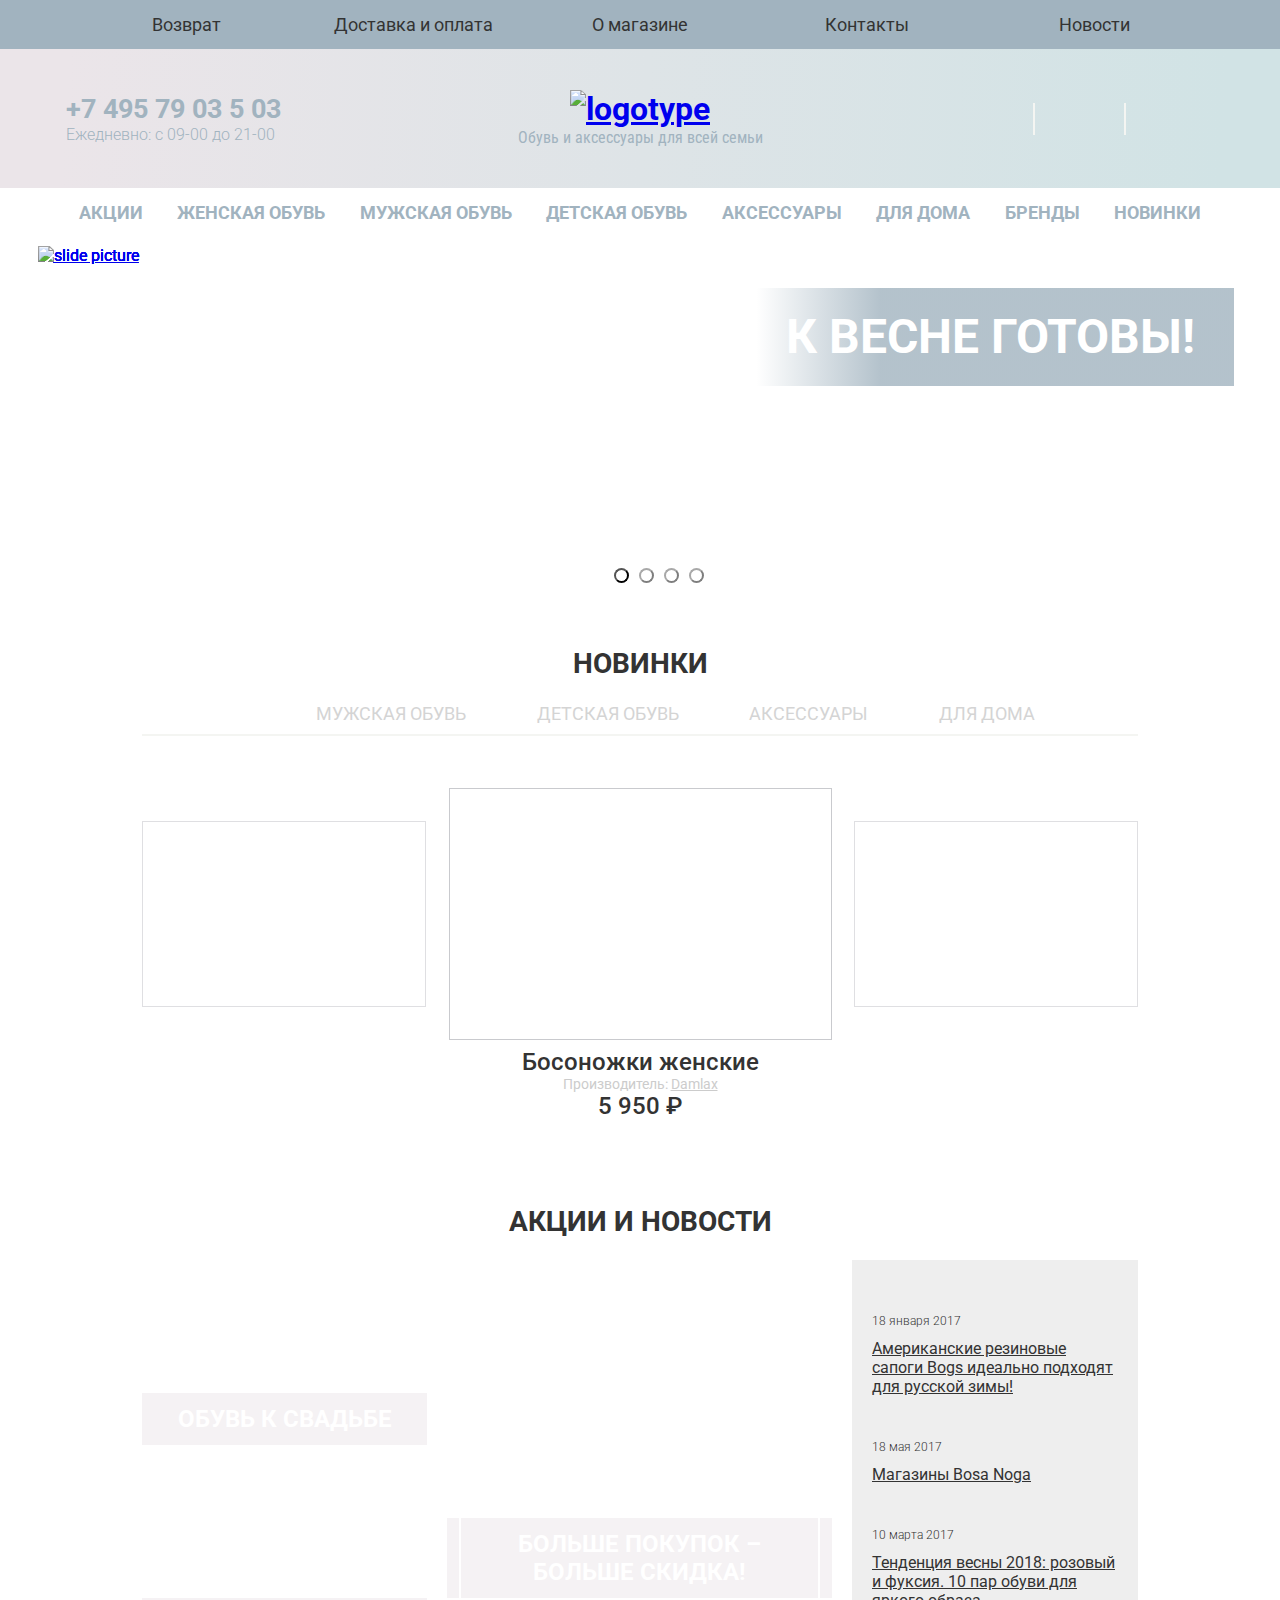
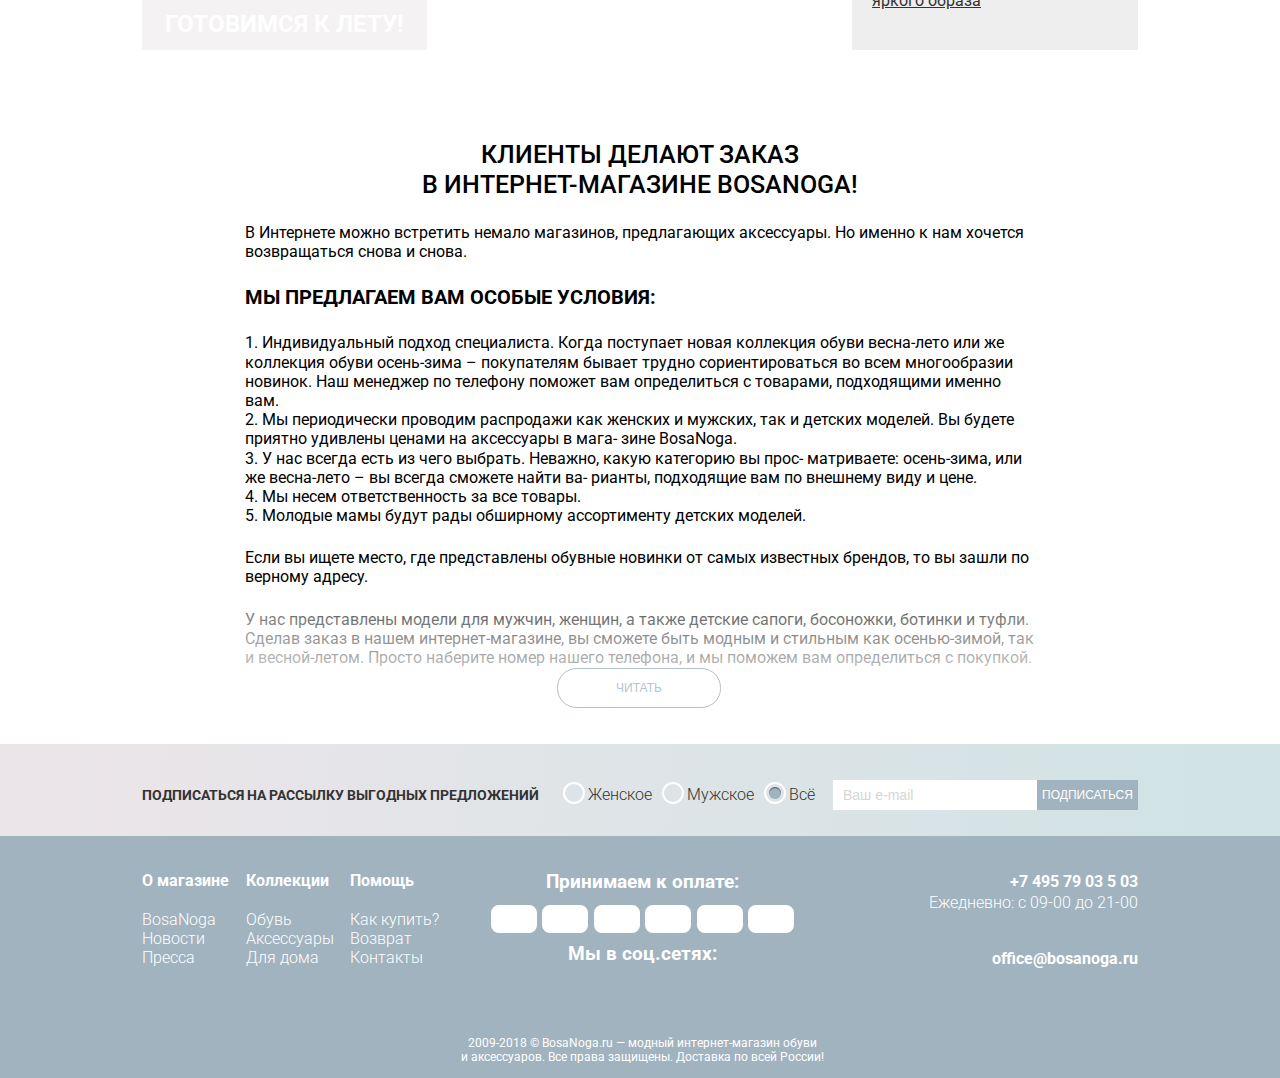
==== commit 7223ea91: "Убрал текст капслоком в шапке и футере. Проверил сквозные ссылки на все страницы (Кроме order_done" ====
--- a/index.html
+++ b/index.html
@@ -39,7 +39,7 @@
       <div class="header-main">
         <div class="header-main__wrapper wrapper">
           <div class="header-main__phone">
-            <a href="tel:++7-495-790-35-03">+7 495 79 03 5 03</a>
+            <a href="tel:+7-495-790-35-03">+7 495 79 03 5 03</a>
             <p>Ежедневно: с 09-00 до 21-00</p>
           </div>
           <div class="header-main__logo">
@@ -141,28 +141,28 @@
         <div class="wrapper">
           <ul class="main-menu__items">
             <li class="main-menu__item main-menu__item_sales">
-              <a href="#">АКЦИИ</a>
+              <a href="#">Акции</a>
             </li>
             <li class="main-menu__item main-menu__item_women">
-              <a href="#">ЖЕНСКАЯ ОБУВЬ</a>
+              <a href="#">Женская обувь</a>
             </li>
             <li class="main-menu__item main-menu__item_men">
-              <a href="#">МУЖСКАЯ ОБУВЬ</a>
+              <a href="#">Мужская обувь</a>
             </li>
             <li class="main-menu__item main-menu__item_kids">
-              <a href="#">ДЕТСКАЯ ОБУВЬ</a>
+              <a href="#">Детская обувь</a>
             </li>
             <li class="main-menu__item main-menu__item_accessories">
-              <a href="#">АКСЕССУАРЫ</a>
+              <a href="#">Аксессуары</a>
             </li>
             <li class="main-menu__item main-menu__item_home">
-              <a href="#">ДЛЯ ДОМА</a>
+              <a href="#">Для дома</a>
             </li>
             <li class="main-menu__item main-menu__item_brands">
-              <a href="#">БРЕНДЫ</a>
+              <a href="#">Бренды</a>
             </li>
             <li class="main-menu__item main-menu__item_new">
-              <a href="#">НОВИНКИ</a>
+              <a href="#">Новинки</a>
             </li>
           </ul>
         </div>
@@ -171,7 +171,7 @@
       <div class="dropped-menu">
         <div class="wrapper">
           <div class="dropped-menu__lists dropped-menu__lists_women">
-            <h3 class="dropped-menu__list-title">ПОВОД:</h3>
+            <h3 class="dropped-menu__list-title">Повод:</h3>
             <ul class="dropped-menu__list">
               <li class="dropped-menu__item">
                 <a href="#">Офис</a>
@@ -197,7 +197,7 @@
             </ul>
           </div>
           <div class="dropped-menu__lists dropped-menu__lists_three-coloumns">
-            <h3 class="dropped-menu__list-title">КАТЕГОРИИ:</h3>
+            <h3 class="dropped-menu__list-title">Категории:</h3>
             <ul class="dropped-menu__list">
               <li class="dropped-menu__item">
                 <a href="#">Балетки</a>
@@ -250,7 +250,7 @@
             </ul>
           </div>
           <div class="dropped-menu__lists">
-            <h3 class="dropped-menu__list-title">СЕЗОН:</h3>
+            <h3 class="dropped-menu__list-title">Сезон:</h3>
             <ul class="dropped-menu__list">
               <li class="dropped-menu__item">
                 <a href="#">Зима</a>
@@ -267,7 +267,7 @@
             </ul>
           </div>
           <div class="dropped-menu__lists">
-            <h3 class="dropped-menu__list-title">БРЕНДЫ:</h3>
+            <h3 class="dropped-menu__list-title">Бренды:</h3>
             <ul class="dropped-menu__list">
               <li class="dropped-menu__item">
                 <a href="#">Albano</a>
@@ -320,17 +320,17 @@
             <button class="slider__circle" value="2"></button>
             <button class="slider__circle" value="3"></button>
           </div>
-          <h2 class="h2">К ВЕСНЕ ГОТОВЫ!</h2>
+          <h2 class="h2">К весне готовы!</h2>
         </div>
       </div>
     </section>
 
     <section class="new-deals wave-bottom">
-      <h2 class="h2">НОВИНКИ</h2>
+      <h2 class="h2">Новинки</h2>
       <div class="new-deals__menu">
         <ul class="new-deals__menu-items">
           <li class="new-deals__menu-item new-deals__menu-item_active">
-            <a href="#">ЖЕНСКАЯ ОБУВЬ</a>
+            <a href="#"></a>
           </li>
           <li class="new-deals__menu-item">
             <a href="#">МУЖСКАЯ ОБУВЬ</a>
@@ -353,7 +353,7 @@
         </div>
 
         <div class="new-deals__product new-deals__product_active">
-          <a href="#"></a>
+          <a href="catalogue.html"></a>
           <div class="new-deals__product_favorite"></div>
         </div>
         <div class="new-deals__product new-deals__product_last">
@@ -448,7 +448,7 @@
     <footer class="footer">
       <section class="subscribe">
         <div class="subscribe__wrapper">
-          <h2 class="subscribe__title">ПОДПИСАТЬСЯ НА РАССЫЛКУ ВЫГОДНЫХ ПРЕДЛОЖЕНИЙ</h2>
+          <h2 class="subscribe__title">подписаться на рассылку выгодных предложений</h2>
           <form class="subscribe__radios" action="">
             <label class="subscribe__radio_label">
               <input class="subscribe__radio" type="radio" name="subscribe" value="women">
@@ -459,7 +459,7 @@
               <div class="subscribe__radio_text">Мужское</div>
             </label>
             <label class="subscribe__radio_label">
-              <input class="subscribe__radio" type="radio" name="subscribe" value="both" checked>
+              <input class="subscribe__radio" type="radio" name="subscribe" value="both" checked="">
               <div class="subscribe__radio_text">Всё</div>
             </label>
             <input class="subscribe__email" type="email" placeholder="Ваш e-mail">
@@ -470,44 +470,25 @@
       <div class="footer__bottom">
         <div class="wrapper">
           <div class="footer__menus">
-            <div class="footer__menu footer__menu_about">
-              О магазине
+            <div class="footer__menu footer__menu_about">О магазине
               <ul>
-                <li>
-                  <a href="#">BosaNoga</a>
-                </li>
-                <li>
-                  <a href="#">Новости</a>
-                </li>
-                <li>
-                  <a href="#">Пресса</a>
-                </li>
+                <li><a href="#">BosaNoga</a></li>
+                <li><a href="#">Новости</a></li>
+                <li><a href="#">Пресса</a></li>
               </ul>
             </div>
             <div class="footer__menu footer__menu_collection">Коллекции
               <ul>
-                <li>
-                  <a href="#">Обувь</a>
-                </li>
-                <li>
-                  <a href="#">Аксессуары</a>
-                </li>
-                <li>
-                  <a href="#">Для дома</a>
-                </li>
+                <li><a href="#">Обувь</a></li>
+                <li><a href="#">Аксессуары</a></li>
+                <li><a href="#">Для дома</a></li>
               </ul>
             </div>
             <div class="footer__menu footer__menu_help">Помощь
               <ul>
-                <li>
-                  <a href="#">Как купить?</a>
-                </li>
-                <li>
-                  <a href="#">Возврат</a>
-                </li>
-                <li>
-                  <a href="#">Контакты</a>
-                </li>
+                <li><a href="#">Как купить?</a></li>
+                <li><a href="#">Возврат</a></li>
+                <li><a href="#">Контакты</a></li>
               </ul>
             </div>
           </div>
@@ -522,18 +503,14 @@
               <div class="footer__paid footer__paid_qiwi"></div>
             </div>
             <div class="footer__social-links">
-              <h3 class="footer__social-links_title">Мы в соц.сетях:
-              </h3>
+              <h3 class="footer__social-links_title">Мы в соц.сетях:</h3>
               <div class="footer__social-link footer__social-link_twitter"></div>
               <div class="footer__social-link footer__social-link_vk"></div>
             </div>
-            <div class="footer__copyright">2009-2018 © BosaNoga.ru — модный интернет-магазин обуви
-              <br> и аксессуаров. Все права защищены. Доставка по всей России!</div>
-          </div>
-          <div class="footer__contacts">
-            <a class="footer__phone" href="tel:+7-495-790-35-03">+7 495 79 03 5 03</a>
-            <p class="footer__phone_text">Ежедневно: с 09-00 до 21-00</p>
-            <a class="footer__email" href="mailto:office@bosanoga.ru">office@bosanoga.ru</a>
+            <div class="footer__copyright">2009-2018 © BosaNoga.ru — модный интернет-магазин обуви<br> и аксессуаров. Все права защищены. Доставка по всей России!</div>
+          </div>
+          <div class="footer__contacts"><a class="footer__phone" href="tel:+7-495-790-35-03">+7 495 79 03 5 03</a>
+            <p class="footer__phone_text">Ежедневно: с 09-00 до 21-00</p><a class="footer__email" href="mailto:office@bosanoga.ru">office@bosanoga.ru</a>
           </div>
         </div>
       </div>
--- a/css/style.css
+++ b/css/style.css
@@ -362,6 +362,7 @@
   font-weight: bold;
   font-size: 48px;
   line-height: 98px;
+  text-transform: uppercase;
   text-align: center;
   color: #FFFFFF;
   background: linear-gradient(270deg, rgba(161, 179, 191, 0.8) 72.59%, rgba(161, 179, 191, 0) 98.05%);
@@ -420,6 +421,9 @@
   margin: 0 auto;
   padding: 44px 20px 50px;
 }
+.new-deals h2 {
+  text-transform: uppercase;
+}
 .new-deals__menu {
   padding-top: 23px;
   border-bottom: 2px solid #F4F5F2;
@@ -702,6 +706,7 @@
 .subscribe__title {
   font-weight: bold;
   font-size: 14px;
+  text-transform: uppercase;
   color: #333333;
   mix-blend-mode: normal;
 }
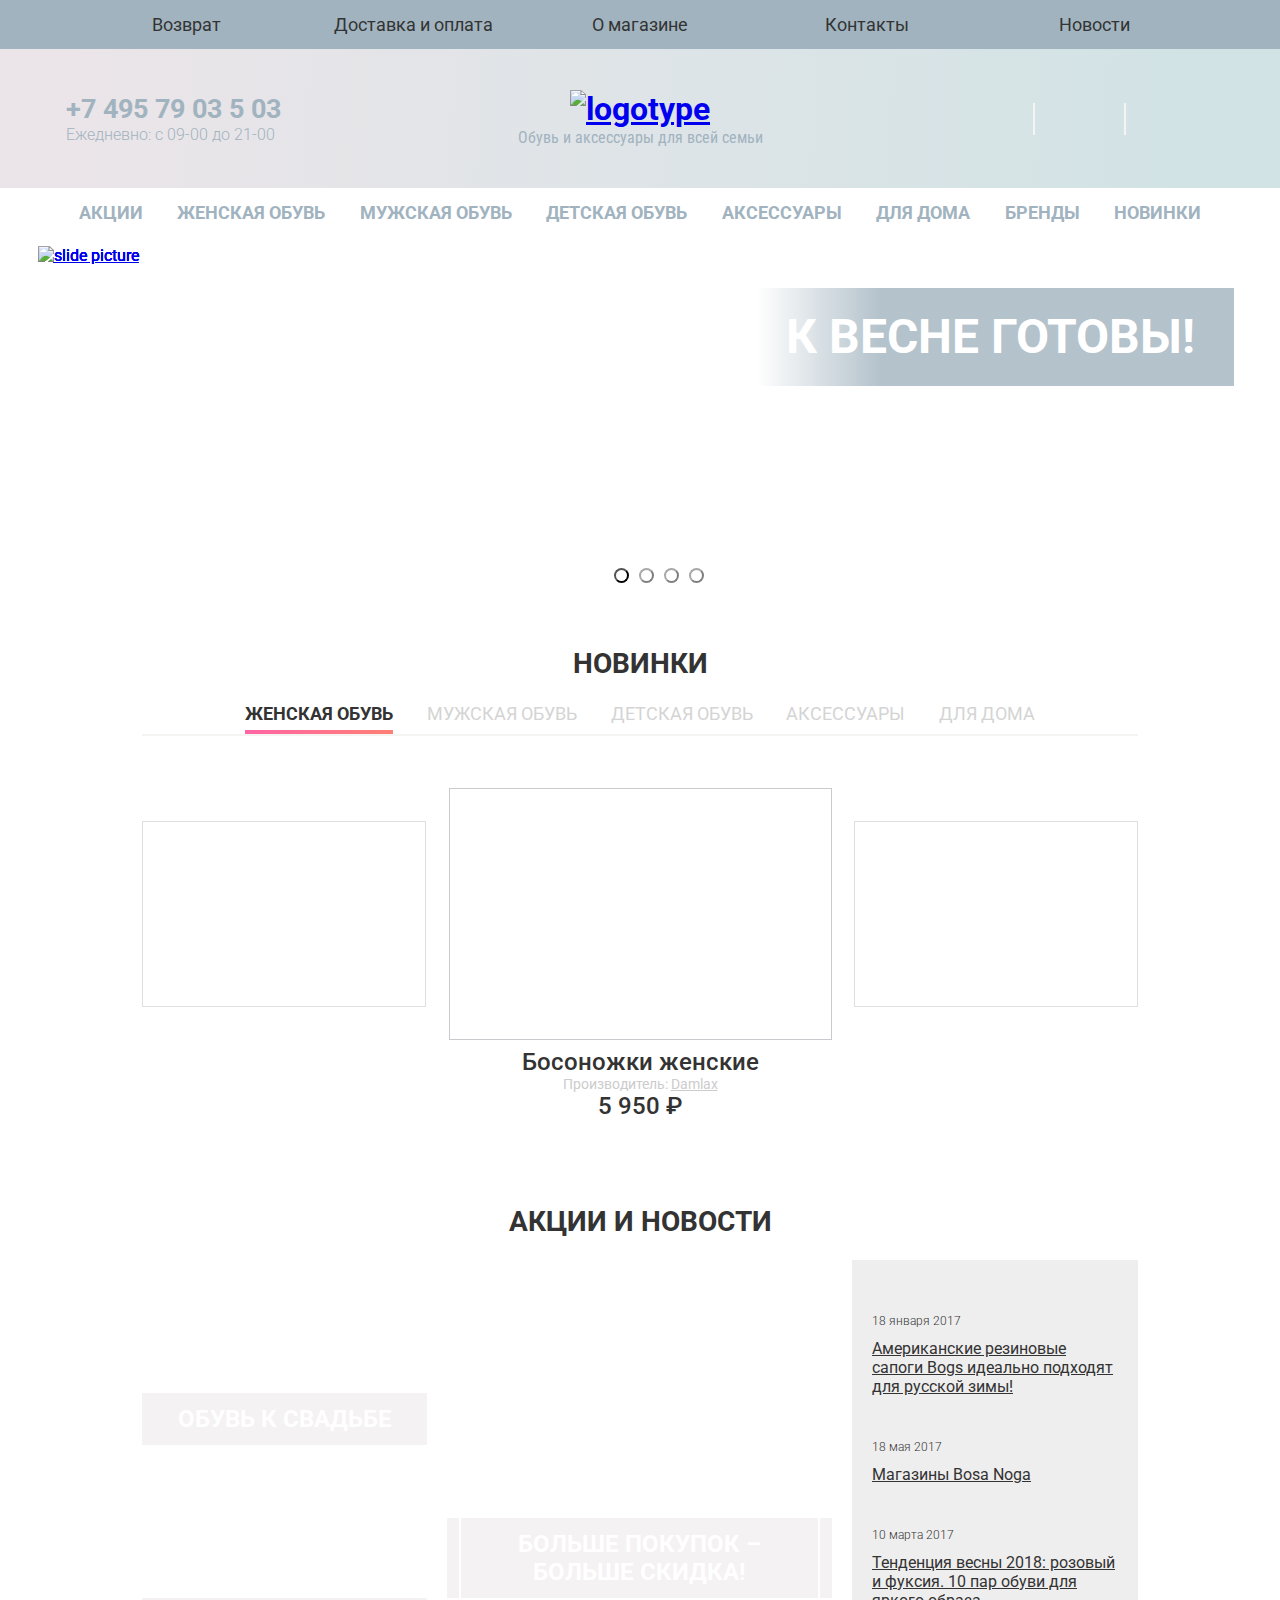
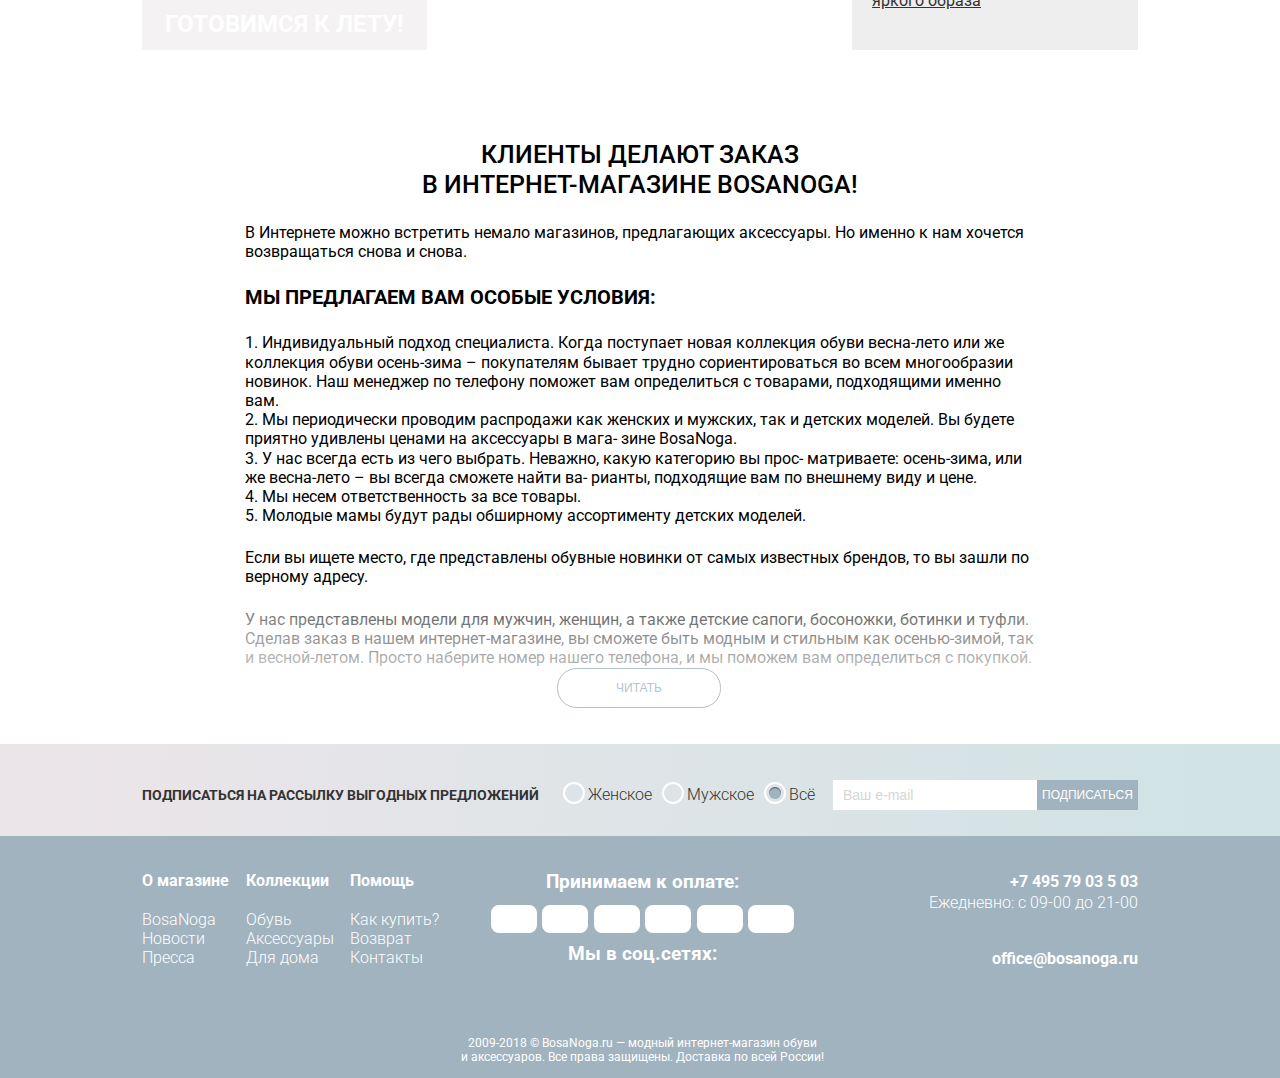
==== commit 1b16aa12: "Убрал капслок с главной" ====
--- a/index.html
+++ b/index.html
@@ -330,19 +330,19 @@
       <div class="new-deals__menu">
         <ul class="new-deals__menu-items">
           <li class="new-deals__menu-item new-deals__menu-item_active">
-            <a href="#"></a>
+            <a href="#">Женская обувь</a>
           </li>
           <li class="new-deals__menu-item">
-            <a href="#">МУЖСКАЯ ОБУВЬ</a>
+            <a href="#">Мужская обувь</a>
           </li>
           <li class="new-deals__menu-item">
-            <a href="#">ДЕТCКАЯ ОБУВЬ</a>
+            <a href="#">Детская обувь</a>
           </li>
           <li class="new-deals__menu-item">
-            <a href="#">АКСЕССУАРЫ</a>
+            <a href="#">аксессуары</a>
           </li>
           <li class="new-deals__menu-item">
-            <a href="#">ДЛЯ ДОМА</a>
+            <a href="#">для дома</a>
           </li>
         </ul>
       </div>
@@ -371,24 +371,24 @@
     </section>
 
     <section class="sales-and-news wave-bottom">
-      <h2 class="h2">АКЦИИ И НОВОСТИ</h2>
+      <h2 class="h2">акции и новости</h2>
       <div class="sales-and-news__items">
         <div class="sales-and-news__item sales-and-news__item_1">
           <a href="#">
-            <h3 class="h3">ОБУВЬ К СВАДЬБЕ</h3>
+            <h3 class="h3">обувь к свадьбе</h3>
           </a>
         </div>
         <div class="sales-and-news__item sales-and-news__item_2">
           <a href="#">
-            <h3 class="h3">20% СКИДКА
+            <h3 class="h3">20% скидка
               <br>
-              <span>НА ЛЕТНЮЮ ОБУВЬ</span>
+              <span>На летнюю обувь</span>
             </h3>
           </a>
         </div>
         <div class="sales-and-news__item sales-and-news__item_3">
           <a href="#">
-            <h3 class="h3">ГОТОВИМСЯ К ЛЕТУ!</h3>
+            <h3 class="h3">готовимся к лету!</h3>
           </a>
         </div>
         <div class="sales-and-news__item sales-and-news__item_4">
@@ -442,7 +442,7 @@
       вы сможете быть модным и стильным как осенью-зимой, так и весной-летом. Просто наберите номер нашего телефона, и мы
       поможем вам определиться с покупкой.</p>
       <span class="about-us__text_overlay"></span>
-      <button class="about-us__text_button">ЧИТАТЬ</button>
+      <button class="about-us__text_button">читать</button>
     </section>
 
     <footer class="footer">
--- a/css/style.css
+++ b/css/style.css
@@ -43,6 +43,7 @@
   text-align: center;
   font-weight: bold;
   font-size: 28px;
+  text-transform: uppercase;
   color: #333333;
 }
 .arrow {
@@ -362,7 +363,6 @@
   font-weight: bold;
   font-size: 48px;
   line-height: 98px;
-  text-transform: uppercase;
   text-align: center;
   color: #FFFFFF;
   background: linear-gradient(270deg, rgba(161, 179, 191, 0.8) 72.59%, rgba(161, 179, 191, 0) 98.05%);
@@ -421,9 +421,6 @@
   margin: 0 auto;
   padding: 44px 20px 50px;
 }
-.new-deals h2 {
-  text-transform: uppercase;
-}
 .new-deals__menu {
   padding-top: 23px;
   border-bottom: 2px solid #F4F5F2;
@@ -436,9 +433,10 @@
   align-items: center;
 }
 .new-deals__menu-item {
+  padding-bottom: 10px;
   list-style: none;
   text-align: center;
-  padding-bottom: 10px;
+  text-transform: uppercase;
 }
 .new-deals__menu-item a {
   text-decoration: none;
@@ -677,6 +675,7 @@
   font-size: 12px;
   line-height: 1;
   text-align: center;
+  text-transform: uppercase;
   color: #B4C5D0;
   background: #FFFFFF;
   border: 1px solid #AFC1CD;
